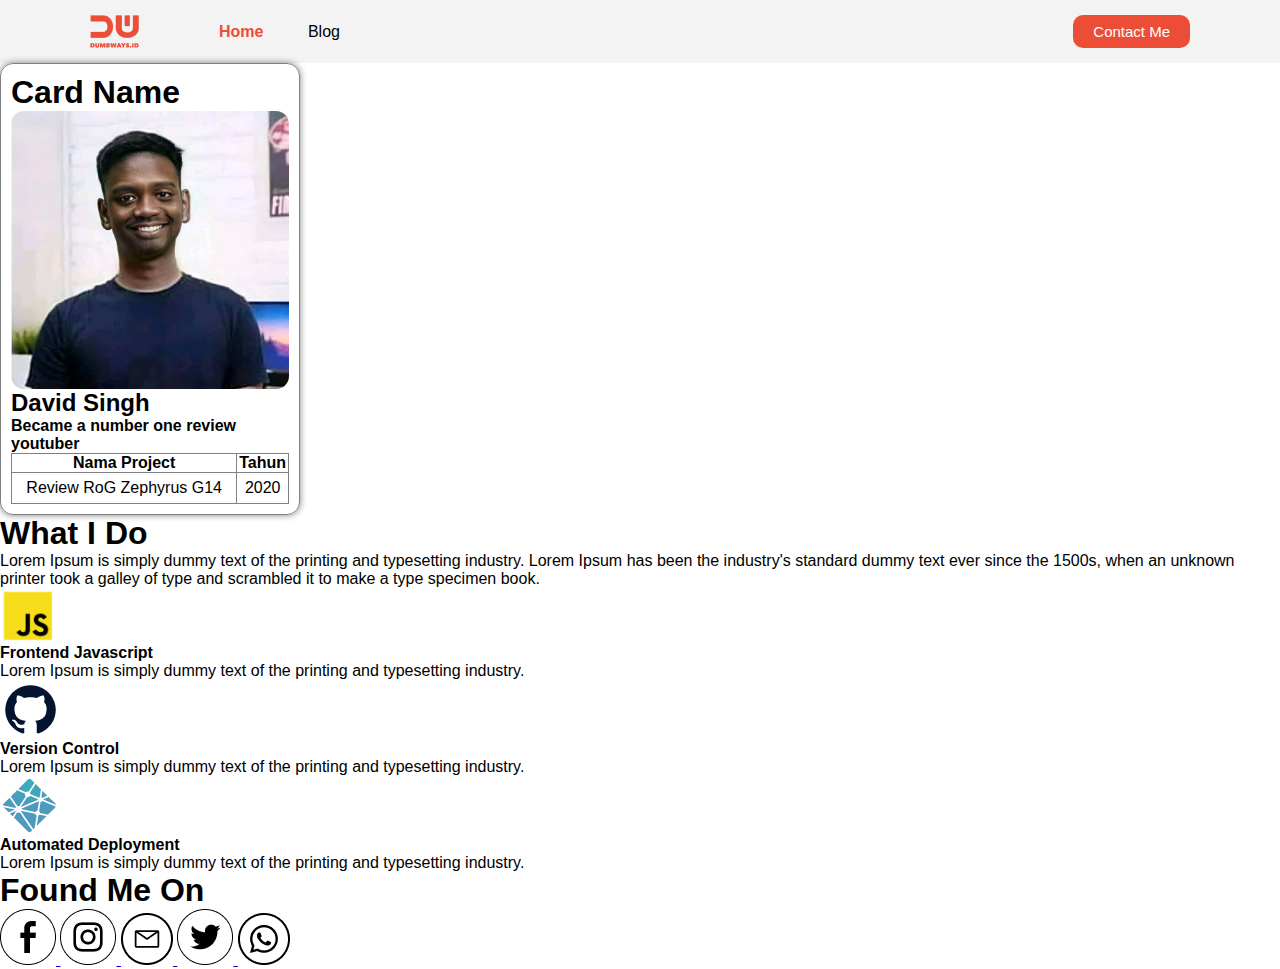
==== index.html @ 4e3714b5 "pesan disini" ====
<html>
    <head> 
        <title> CNL </title>
        <link rel="stylesheet" href="style.css">

    </head>
    
    <body>
           <!--Navbar-->
        <nav>
            <div class="left-side">

            <a href="index.html">
        <img src="assets/logo.png">
            </a>

        <ul>
            <li> 
                <a href="contact.html" class="list-active"> Home </a>
            </li>
            <li>
                <a href="index.html"> Blog </a>
            </li>
        </ul>
           </div>

           
        <div class="right-side"> 
           <a href="https://wa.me/6285885499799"> Contact Me</a>
        </div>

        </nav>
          <!--End navbar-->

          <!--Card 93vh-->

          <div class="Container-card">
           
            <div class="container-card-content">
           
            <div class="card-personal"
            style="border: 1px solid gray ; 
           width: 300px ; 
           border-radius: 13px; 
           padding: 10px;;
           box-shadow: 0px 0px 7px grey;
           ">
   
           <h1>Card Name</h1>
           <img src="assets/David.jpg" 
           style=
           "width: 100%; 
           border-radius: 13px ;">
   
           <h2 style="text-align: left;"
           >David Singh</h2>
   
           <p style="text-align: left;
   
           font-weight: bold;
           ">Became a number one review youtuber</p>
   
           <table border="1" style="border-collapse: collapse; width: 100%;">
               <tr>
                   <th> Nama Project </th>
                   <th> Tahun </th>
               </tr>
               <tr>
                   <td style="text-align: center; padding: 6px;"> Review RoG Zephyrus G14 </td>
                   <td style="text-align: center;"> 2020 </td>
               </tr>
           </table>



          </div>

          <div class="right-content">
              <h1> What I Do</h1>
              <p>Lorem Ipsum is simply dummy text of the printing and typesetting industry.
                 Lorem Ipsum has been the industry's standard dummy text ever since the 1500s, 
                 when an unknown printer took a galley of type and scrambled it to make a type specimen book.
            </p>

            <div class="container-ability">

                <div>
                    <img src="assets/js.png" alt="">
                    <h4>Frontend Javascript</h4>
                    <p>Lorem Ipsum is simply dummy text 
                        of the printing and typesetting industry.
                    </p>
                </div>

                <div>
                    <img src="assets/git.png" alt="">
                    <h4>Version Control</h4>
                    <p>Lorem Ipsum is simply dummy text of the 
                        printing and typesetting industry.</p>
                </div>

                <div>
                    <img src="assets/deploy.png" alt="">
                    <h4>Automated Deployment</h4>
                    <p>Lorem Ipsum is simply dummy text of the 
                        printing and typesetting industry.</p>
                </div>
                </div>

                <h1>Found Me On</h1>

                <div class="sosmed-list">
                    <a href="facebook.com">
                        <img src="assets/facebook.png">
                    </a>
                    <a href="https://www.instagram.com/zidanealfrs/?hl=en">
                        <img src="assets/instagram.png">
                    </a>
                    <a href="zidanealfarisi3103@gmail.com">
                        <img src="assets/mail.png">
                    </a>
                    <a href="twitter.com">
                        <img src="assets/twitter.png">
                    </a>
                    <a href="https://wa.me/6285885499799">
                        <img src="assets/whatsapp.png">
                    </a>
                    </div>

              </div>
            </div>
          </div>

        </div>

     </div>
          <!--End card-->
    </body>
</html>
---- style.css ----
* {
    margin: 0;
    padding: 0;
    box-sizing: border-box;
    font-family: Arial, Helvetica, sans-serif;
  }
  
  /* Navbar */
  nav {
    display: flex;
    background: #f4f3f3;
    height: 7vh;
  }
  
  nav div {
    display: flex;
    align-items: center;
    flex: 50%;
  }
  
  nav div.left-side {
    padding-left: 90px;
  }
  
  nav div.right-side {
    padding-right: 90px;
    display: flex;
    justify-content: flex-end;
  }
  
  nav ul {
    list-style-type: none;
    margin-left: 40px;
  }
  
  nav ul li {
    display: inline;
    margin-left: 40px;
  }
  
  nav ul li a {
    color: #000000;
    text-decoration: none;
  }
  
  nav ul li a.list-active {
    color: #ec4d37;
    font-weight: 700;
  }
  
  nav .right-side a {
    font-size: 15px;
    padding: 8px 20px;
    background-color: #ec4d37;
    border: none;
    border-radius: 10px;
    color: #fff;
    text-decoration: none;
  }
  
  /* Card Profile */
  
  .personal {
    display: flex;
    height: 93vh;
  }
  
  .personal .left {
    flex: 40%;
    display: flex;
    justify-content: flex-end;
    align-items: center;
  }
  
  .card {
    width: 450px;
    border: 1px solid #00000033;
    border-radius: 16px;
    padding: 15px 15px 25px 15px;
    box-shadow: 0px 0px 20px rgba(0, 0, 0, 0.25);
  }
  
  .card .image img {
    width: 100%;
    border-radius: 16px;
  }
  
  .card .header h1 {
    text-align: left;
    margin: 10px 0;
  }
  
  .card .content p {
    text-align: left;
    color: rgba(0, 0, 0, 0.6);
    line-height: 120%;
    margin-bottom: 20px;
  }
  
  .card .content table {
    width: 100%;
    border: 2px solid rgb(116, 116, 116);
    border-radius: 1em;
    border-collapse: collapse;
  }
  
  .card .content table tr th {
    font-weight: 600;
    padding: 5px;
  }
  
  .card .content table tr td {
    font-weight: 300;
    padding: 5px;
    text-align: center;
  }
  
  .personal .right {
    flex: 60%;
    display: flex;
    position: relative;
  }
  
  .personal .right div {
    position: absolute;
    top: 100px;
    left: 40px;
    right: 80px;
  }
  
  .personal .right div p {
    text-align: justify;
    color: #959595;
    margin-top: 20px;
    margin-bottom: 20px;
  }
  
  .personal .right .skill {
    display: flex;
  }
  
  .personal .right .skill span {
    flex: 1;
    margin-right: 10px;
  }
  
  .personal .right .skill img {
    width: 60px;
    height: 60px;
    object-fit: cover;
  }
  .personal .right .skill p {
    text-align: left;
  }
  
  .personal .right .sosmed-list {
    position: absolute;
    margin-top: 20px;
  }
  
  .personal .right .sosmed-list a {
    cursor: pointer;
    margin-right: 10px;
  }
  
  .personal .right .sosmed-list a img {
    cursor: pointer;
    width: 40px;
  }
  
  /* Form Contact */
  
  .form-contact {
    height: 93vh;
    display: flex;
    justify-content: center;
    align-items: center;
  }
  
  .form-contact form label {
    font-size: 20px;
    font-weight: 400;
  }
  
  .form-contact form input,
  textarea,
  select {
    width: 100%;
    font-size: 20px;
    font-weight: 400;
    padding: 8px;
    margin-top: 5px;
    margin-bottom: 20px;
    background: #f4f3f3;
    border: 1px solid #c4c4c4;
    border-radius: 8px;
  }
  
  .form-contact form textarea {
    height: 100px;
  }
  
  .form-contact form button {
    padding: 8px 30px;
    font-size: 17px;
    background: #ec4d37;
    border-radius: 10px;
    border: none;
    color: #fff;
    cursor: pointer;
  }
  
  /* Blog Form */
  .blog-form {
    padding: 50px 0;
    display: flex;
    justify-content: center;
  }
  
  .blog-form .form-container {
    width: 500px;
  }
  
  .blog-form .form-container h1 {
    text-align: center;
    margin-bottom: 40px;
  }
  
  .blog-form form label {
    font-size: 20px;
    font-weight: 400;
  }
  
  .blog-form form input,
  textarea,
  select {
    width: 100%;
    font-size: 20px;
    font-weight: 400;
    padding: 8px;
    margin-top: 5px;
    margin-bottom: 20px;
    background: #f4f3f3;
    border: 1px solid #c4c4c4;
    border-radius: 8px;
  }
  
  .blog-form form textarea {
    height: 250px;
  }
  
  .blog-form form .input-blog-image-group {
    width: 100%;
    font-size: 20px;
    font-weight: 400;
    padding: 8px;
    margin-top: 5px;
    margin-bottom: 20px;
    background: #f4f3f3;
    border: 1px solid #c4c4c4;
    border-radius: 8px;
    cursor: pointer;
  }
  
  .blog-form form .input-blog-image-group label p {
    font-size: 15px;
  }
  
  .blog-form form .input-blog-image-group label {
    cursor: pointer;
    display: flex;
    align-items: center;
    justify-content: space-between;
  }
  
  .blog-form form .button-group {
    text-align: right;
  }
  
  .blog-form form button {
    margin-top: 50px;
    padding: 8px 20px;
    font-size: 17px;
    background: #ec4d37;
    border-radius: 8px;
    border: none;
    color: #fff;
    cursor: pointer;
  }
  
  .blog hr {
    border: 1px solid #dbdbdb;
    width: 80%;
    margin-right: auto;
    margin-left: auto;
  }
  
  /* Blog list */
  .blog .blog-list {
    margin-top: 80px;
    margin-bottom: 80px;
    display: flex;
    align-items: center;
    flex-direction: column;
  }
  
  .blog .blog-list .blog-list-item {
    width: 80%;
    padding: 15px;
    margin-bottom: 20px;
    border: 2px solid #dbdbdb;
    border-radius: 8px;
    display: flex;
  }
  
  .blog .blog-list .blog-list-item .blog-image {
    flex: 1;
  }
  
  .blog .blog-list .blog-list-item .blog-image img {
    width: 100%;
    height: 300px;
    object-fit: cover;
  }
  
  .blog .blog-list .blog-list-item .blog-content {
    padding-left: 20px;
    flex: 2;
  }
  
  .blog .blog-list .btn-group {
    text-align: right;
    margin-bottom: 20px;
  }
  
  .blog .blog-list .btn-group .btn-edit {
    padding: 5px 10px;
    border: 0;
    border-radius: 4px;
    background: #dbdbdb;
  }
  
  .blog .blog-list .btn-group .btn-post {
    padding: 5px 10px;
    border: 0;
    border-radius: 4px;
    background: #ec4d37;
    color: #fff;
  }
  
  .blog .blog-list h1 a {
    text-decoration: none;
    color: #000000;
  }
  
  .blog .blog-list .detail-blog-content {
    font-weight: 300;
    font-size: 12px;
    line-height: 20px;
  }
  
  .blog .blog-list .blog-list-item p {
    margin-top: 20px;
    font-weight: normal;
    font-size: 14px;
    line-height: 20px;
    text-align: justify;
  }
  
  /* Blog Detail */
  .blog-detail {
    display: flex;
    justify-content: center;
  }
  
  .blog-detail-container {
    width: 80%;
    margin: 40px 0;
  }
  
  .blog-detail-container img {
    width: 100%;
  }
  
  .blog-detail-container h1 {
    font-style: normal;
    font-weight: 800;
    font-size: 44px;
    line-height: 120%;
    margin-bottom: 15px;
  }
  
  .blog-detail-container .author {
    font-weight: 100;
    font-size: 20px;
    line-height: 120%;
    margin-bottom: 20px;
  }
  
  .blog-detail-container p {
    margin-top: 40px;
    font-style: normal;
    font-weight: normal;
    font-size: 24px;
    line-height: 140%;
    text-align: justify;
  }
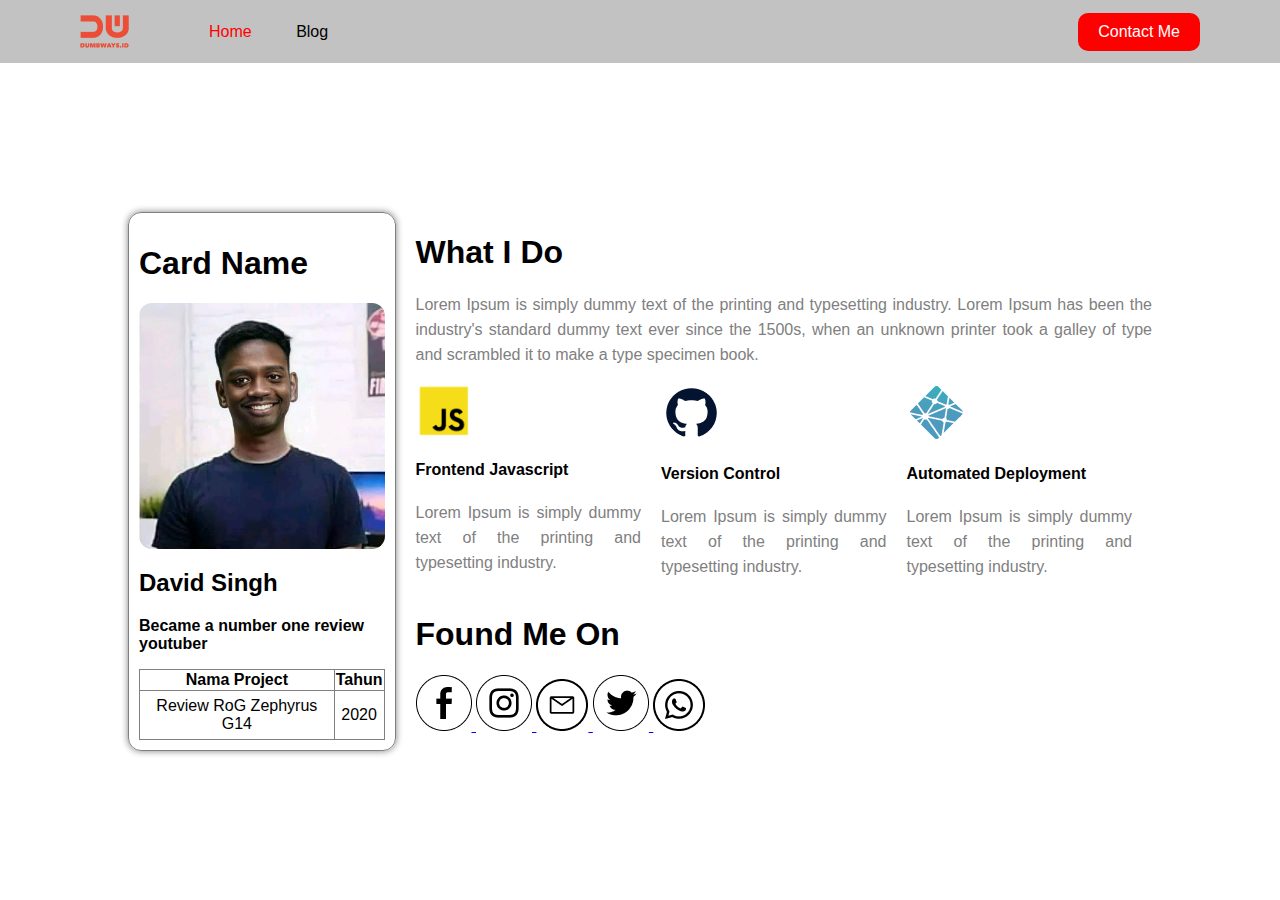
==== commit 215e7c58: "pesan disini" ====
--- a/index.html
+++ b/index.html
@@ -16,17 +16,17 @@
 
         <ul>
             <li> 
-                <a href="contact.html" class="list-active"> Home </a>
+                <a href="index.html" class="list-active"> Home </a>
             </li>
             <li>
-                <a href="index.html"> Blog </a>
+                <a href="blog.html"> Blog </a>
             </li>
         </ul>
            </div>
 
            
         <div class="right-side"> 
-           <a href="https://wa.me/6285885499799"> Contact Me</a>
+           <a href="contact.html"> Contact Me</a>
         </div>
 
         </nav>
--- a/style.css
+++ b/style.css
@@ -1,214 +1,156 @@
 * {
-    margin: 0;
-    padding: 0;
-    box-sizing: border-box;
-    font-family: Arial, Helvetica, sans-serif;
-  }
-  
-  /* Navbar */
-  nav {
-    display: flex;
-    background: #f4f3f3;
-    height: 7vh;
-  }
-  
-  nav div {
-    display: flex;
-    align-items: center;
-    flex: 50%;
-  }
-  
-  nav div.left-side {
-    padding-left: 90px;
-  }
-  
-  nav div.right-side {
-    padding-right: 90px;
-    display: flex;
-    justify-content: flex-end;
-  }
-  
-  nav ul {
-    list-style-type: none;
-    margin-left: 40px;
-  }
-  
-  nav ul li {
-    display: inline;
-    margin-left: 40px;
-  }
-  
-  nav ul li a {
-    color: #000000;
-    text-decoration: none;
-  }
-  
-  nav ul li a.list-active {
-    color: #ec4d37;
-    font-weight: 700;
-  }
-  
-  nav .right-side a {
-    font-size: 15px;
-    padding: 8px 20px;
-    background-color: #ec4d37;
-    border: none;
-    border-radius: 10px;
-    color: #fff;
-    text-decoration: none;
-  }
-  
-  /* Card Profile */
-  
-  .personal {
-    display: flex;
-    height: 93vh;
-  }
-  
-  .personal .left {
-    flex: 40%;
-    display: flex;
-    justify-content: flex-end;
-    align-items: center;
-  }
-  
-  .card {
-    width: 450px;
-    border: 1px solid #00000033;
-    border-radius: 16px;
-    padding: 15px 15px 25px 15px;
-    box-shadow: 0px 0px 20px rgba(0, 0, 0, 0.25);
-  }
-  
-  .card .image img {
-    width: 100%;
-    border-radius: 16px;
-  }
-  
-  .card .header h1 {
-    text-align: left;
-    margin: 10px 0;
-  }
-  
-  .card .content p {
-    text-align: left;
-    color: rgba(0, 0, 0, 0.6);
-    line-height: 120%;
-    margin-bottom: 20px;
-  }
-  
-  .card .content table {
-    width: 100%;
-    border: 2px solid rgb(116, 116, 116);
-    border-radius: 1em;
-    border-collapse: collapse;
-  }
-  
-  .card .content table tr th {
-    font-weight: 600;
-    padding: 5px;
-  }
-  
-  .card .content table tr td {
-    font-weight: 300;
-    padding: 5px;
-    text-align: center;
-  }
-  
-  .personal .right {
-    flex: 60%;
-    display: flex;
-    position: relative;
-  }
-  
-  .personal .right div {
-    position: absolute;
-    top: 100px;
-    left: 40px;
-    right: 80px;
-  }
-  
-  .personal .right div p {
-    text-align: justify;
-    color: #959595;
-    margin-top: 20px;
-    margin-bottom: 20px;
-  }
-  
-  .personal .right .skill {
-    display: flex;
-  }
-  
-  .personal .right .skill span {
-    flex: 1;
-    margin-right: 10px;
-  }
-  
-  .personal .right .skill img {
-    width: 60px;
-    height: 60px;
-    object-fit: cover;
-  }
-  .personal .right .skill p {
-    text-align: left;
-  }
-  
-  .personal .right .sosmed-list {
-    position: absolute;
-    margin-top: 20px;
-  }
-  
-  .personal .right .sosmed-list a {
-    cursor: pointer;
-    margin-right: 10px;
-  }
-  
-  .personal .right .sosmed-list a img {
-    cursor: pointer;
-    width: 40px;
-  }
-  
-  /* Form Contact */
-  
-  .form-contact {
-    height: 93vh;
-    display: flex;
-    justify-content: center;
-    align-items: center;
-  }
-  
-  .form-contact form label {
-    font-size: 20px;
-    font-weight: 400;
-  }
-  
-  .form-contact form input,
-  textarea,
-  select {
-    width: 100%;
-    font-size: 20px;
-    font-weight: 400;
-    padding: 8px;
-    margin-top: 5px;
-    margin-bottom: 20px;
-    background: #f4f3f3;
-    border: 1px solid #c4c4c4;
-    border-radius: 8px;
-  }
-  
-  .form-contact form textarea {
-    height: 100px;
-  }
-  
-  .form-contact form button {
-    padding: 8px 30px;
-    font-size: 17px;
-    background: #ec4d37;
-    border-radius: 10px;
-    border: none;
-    color: #fff;
-    cursor: pointer;
-  }
+  font-family: Arial, Helvetica, sans-serif;
+}
+
+body {
+  margin: 0;
+}
+
+
+
+nav { 
+  background-color: rgb(194, 194, 194);
+  display: flex;
+  height: 7vh;
+}
+
+nav .left-side {
+  flex: 50%;
+  display: flex;
+  align-items: center;
+  padding-left: 80px;
+}
+
+nav .left-side ul {
+  display: inline;
+}
+nav .left-side ul li {
+  display: inline;
+  margin-left: 40px;
+}
+
+nav .left-side a {
+  text-decoration: none;
+  color: black;
+}
+
+nav .left-side .list-active {
+  color: red;
+}
+
+nav .right-side {
+  flex: 50%;
+  display: flex;
+  align-items: center;
+  justify-content: flex-end;
+  padding-right: 80px;
+}
+
+nav .right-side a {
+  text-decoration: none;
+  color: white;
+  background-color: rgb(255, 0, 0);
+  border-radius: 10px;
+  padding: 10px 20px;
+}
+
+.container-card {
+  display: flex;
+  height: 93vh;
+  align-items: center;
+  justify-content: center;
+}
+
+.container-card-content {
+  display: flex;
+  width: 80%;
+}
+
+.card-personal {
+  flex: 25%;
+}
+
+.right-content {
+  flex: 75%;
+  padding-left: 20px ;
+}
+
+.right-content p {
+  color: grey;
+  line-height: 25px;
+  text-align: justify;
+}
+
+.container-ability {
+  display: flex;
+}
+
+.container-ability div {
+  padding-right: 20px;
+}
+
+.personal .right .sosmed-list {
+  position: absolute;
+  margin-top: 20px;
+}
+
+.personal .right .sosmed-list a {
+  cursor: pointer;
+  margin-right: 10px;
+}
+
+.form-contact {
+  height: 100vh;
+  display: flex;
+  justify-content: center;
+  align-items: center;
+}
+
+.form-contact form label {
+  font-size: 20px;
+  font-weight: 400;
+}
+
+.form-contact form input,
+textarea,
+select {
+  width: 100%;
+  font-size: 20px;
+  font-weight: 400;
+  padding: 8px;
+  margin-top: 5px;
+  margin-bottom: 20px;
+  background: #f4f3f3;
+  border: 1px solid #c4c4c4;
+  border-radius: 8px;
+}
+
+.form-contact form textarea {
+  height: 100px;
+}
+
+.button {
+  background-color: #ff0000; /* Green */
+  border: none;
+  color: white;
+  padding: 8px 27px;
+  text-align: center;
+  text-decoration: none;
+  display: inline-block;
+  font-size: 16px;
+  margin: 4px 2px;
+  transition-duration: 0.4s;
+  cursor: pointer;
+  border-radius: 10px;
+}
+
+.button:hover {background-color: #3e8e41}
+
+.button:active {
+background-color: #3e8e41;
+box-shadow: 0 5px #666;
+transform: translateY(4px);
+}
   
   /* Blog Form */
   .blog-form {
